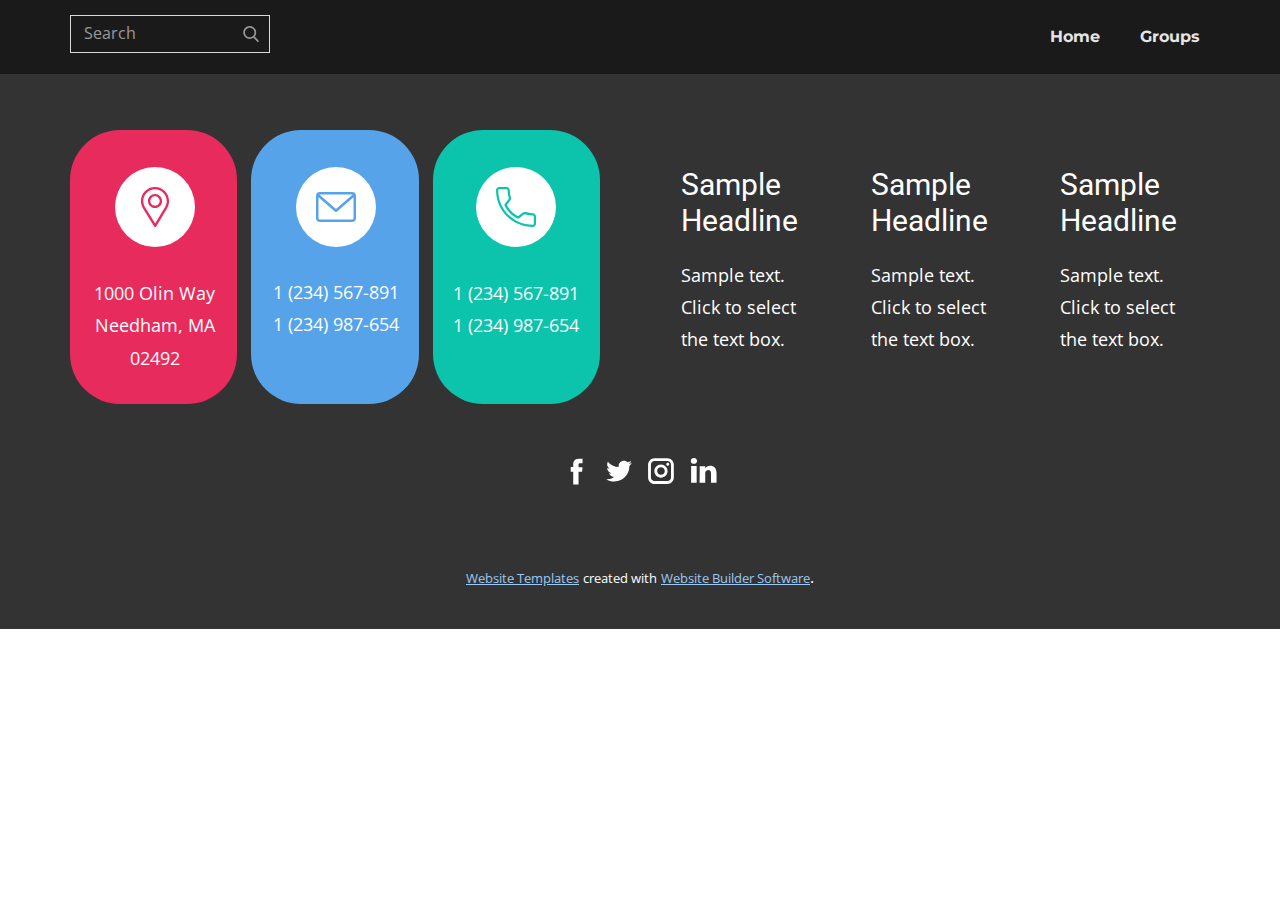
==== About.html @ 39eefe6f "Initialize website." ====
<!DOCTYPE html>
<html style="font-size: 16px;">
  <head>
    <meta name="viewport" content="width=device-width, initial-scale=1.0">
    <meta charset="utf-8">
    <meta name="keywords" content="">
    <meta name="description" content="">
    <meta name="page_type" content="np-template-header-footer-from-plugin">
    <title>About</title>
    <link rel="stylesheet" href="nicepage.css" media="screen">
<link rel="stylesheet" href="About.css" media="screen">
    <script class="u-script" type="text/javascript" src="jquery.js" defer=""></script>
    <script class="u-script" type="text/javascript" src="nicepage.js" defer=""></script>
    <meta name="generator" content="Nicepage 3.16.1, nicepage.com">
    <link id="u-theme-google-font" rel="stylesheet" href="https://fonts.googleapis.com/css?family=Roboto:100,100i,300,300i,400,400i,500,500i,700,700i,900,900i|Open+Sans:300,300i,400,400i,600,600i,700,700i,800,800i">
    <link id="u-page-google-font" rel="stylesheet" href="https://fonts.googleapis.com/css?family=Montserrat:100,100i,200,200i,300,300i,400,400i,500,500i,600,600i,700,700i,800,800i,900,900i">
    
    <script type="application/ld+json">{
		"@context": "http://schema.org",
		"@type": "Organization",
		"name": "Olin Music Site",
		"url": "index.html",
		"sameAs": [
				"https://www.facebook.com/OlinCollege/",
				"https://twitter.com/OlinCollege?ref_src=twsrc%5Egoogle%7Ctwcamp%5Eserp%7Ctwgr%5Eauthor",
				"https://www.instagram.com/olincollege/?hl=en",
				"https://www.linkedin.com/school/olincollege/"
		]
}</script>
    <meta property="og:title" content="About">
    <meta property="og:type" content="website">
    <meta name="theme-color" content="#167fe1">
    <link rel="canonical" href="index.html">
    <meta property="og:url" content="index.html">
    <meta name="twitter:site" content="@">
    <meta name="twitter:card" content="summary_large_image">
    <meta name="twitter:title" content="About">
    <meta name="twitter:description" content="Olin Music Site">
  </head>
  <body class="u-body"><header class="u-align-center-xs u-clearfix u-grey-90 u-header u-sticky u-header" id="sec-246e"><div class="u-clearfix u-sheet u-valign-middle-xs u-sheet-1">
        <form action="#" method="get" class="u-border-1 u-border-grey-15 u-search u-search-right u-search-1">
          <button class="u-search-button" type="submit">
            <span class="u-search-icon u-spacing-10 u-text-grey-40">
              <svg class="u-svg-link" preserveAspectRatio="xMidYMin slice" viewBox="0 0 56.966 56.966" style=""><use xmlns:xlink="http://www.w3.org/1999/xlink" xlink:href="#svg-b04b"></use></svg>
              <svg xmlns="http://www.w3.org/2000/svg" xmlns:xlink="http://www.w3.org/1999/xlink" version="1.1" id="svg-b04b" x="0px" y="0px" viewBox="0 0 56.966 56.966" style="enable-background:new 0 0 56.966 56.966;" xml:space="preserve" class="u-svg-content"><path d="M55.146,51.887L41.588,37.786c3.486-4.144,5.396-9.358,5.396-14.786c0-12.682-10.318-23-23-23s-23,10.318-23,23  s10.318,23,23,23c4.761,0,9.298-1.436,13.177-4.162l13.661,14.208c0.571,0.593,1.339,0.92,2.162,0.92  c0.779,0,1.518-0.297,2.079-0.837C56.255,54.982,56.293,53.08,55.146,51.887z M23.984,6c9.374,0,17,7.626,17,17s-7.626,17-17,17  s-17-7.626-17-17S14.61,6,23.984,6z"></path><g></g><g></g><g></g><g></g><g></g><g></g><g></g><g></g><g></g><g></g><g></g><g></g><g></g><g></g><g></g></svg>
            </span>
          </button>
          <input class="u-search-input" type="search" name="search" value="" placeholder="Search">
        </form>
        <nav class="u-align-left u-menu u-menu-dropdown u-nav-spacing-25 u-offcanvas u-menu-1" data-responsive-from="MD">
          <div class="menu-collapse u-custom-font u-font-montserrat" style="font-size: 1rem; letter-spacing: 0px; font-weight: 700;">
            <a class="u-button-style u-custom-active-border-color u-custom-border u-custom-border-color u-custom-borders u-custom-hover-border-color u-custom-left-right-menu-spacing u-custom-padding-bottom u-custom-text-active-color u-custom-text-color u-custom-text-hover-color u-custom-top-bottom-menu-spacing u-nav-link" href="#" style="font-size: calc(1em + 2px); color: rgb(255, 255, 255) !important; height: 18px;">
              <svg class="u-svg-link" preserveAspectRatio="xMidYMin slice" viewBox="0 0 124 124" style=""><use xmlns:xlink="http://www.w3.org/1999/xlink" xlink:href="#svg-5323"></use></svg>
              <svg class="u-svg-content" viewBox="0 0 124 124" x="0px" y="0px" id="svg-5323" style="enable-background:new 0 0 124 124;"><g><path d="M112,6H12C5.4,6,0,11.4,0,18s5.4,12,12,12h100c6.6,0,12-5.4,12-12S118.6,6,112,6z"></path><path d="M112,50H12C5.4,50,0,55.4,0,62c0,6.6,5.4,12,12,12h100c6.6,0,12-5.4,12-12C124,55.4,118.6,50,112,50z"></path><path d="M112,94H12c-6.6,0-12,5.4-12,12s5.4,12,12,12h100c6.6,0,12-5.4,12-12S118.6,94,112,94z"></path>
</g></svg>
            </a>
          </div>
          <div class="u-custom-menu u-nav-container">
            <ul class="u-custom-font u-font-montserrat u-nav u-spacing-20 u-unstyled u-nav-1"><li class="u-nav-item"><a class="u-border-active-palette-1-base u-border-hover-palette-1-base u-button-style u-nav-link u-text-active-palette-1-light-1 u-text-grey-10 u-text-hover-palette-2-base" href="Home.html" style="padding: 10px;">Home</a>
</li><li class="u-nav-item"><a class="u-border-active-palette-1-base u-border-hover-palette-1-base u-button-style u-nav-link u-text-active-palette-1-light-1 u-text-grey-10 u-text-hover-palette-2-base" href="Groups.html" style="padding: 10px;">Groups</a>
</li></ul>
          </div>
          <div class="u-custom-menu u-nav-container-collapse">
            <div class="u-align-center u-black u-container-style u-inner-container-layout u-opacity u-opacity-95 u-sidenav">
              <div class="u-sidenav-overflow">
                <div class="u-menu-close"></div>
                <ul class="u-align-center u-nav u-popupmenu-items u-unstyled u-nav-2"><li class="u-nav-item"><a class="u-button-style u-nav-link" href="Home.html" style="padding: 10px;">Home</a>
</li><li class="u-nav-item"><a class="u-button-style u-nav-link" href="Groups.html" style="padding: 10px;">Groups</a>
</li></ul>
              </div>
            </div>
            <div class="u-black u-menu-overlay u-opacity u-opacity-70"></div>
          </div>
        </nav>
      </div></header> 
    
    
    <footer class="u-align-center-md u-align-center-sm u-align-center-xs u-clearfix u-footer u-grey-80" id="sec-095c"><div class="u-clearfix u-sheet u-sheet-1">
        <div class="u-clearfix u-gutter-14 u-layout-wrap u-layout-wrap-1">
          <div class="u-gutter-0 u-layout">
            <div class="u-layout-row">
              <div class="u-container-style u-layout-cell u-left-cell u-palette-2-base u-radius-50 u-shape-round u-size-20 u-layout-cell-1">
                <div class="u-container-layout u-container-layout-1"><span class="u-icon u-icon-circle u-spacing-20 u-text-palette-2-base u-white u-icon-1"><svg class="u-svg-link" preserveAspectRatio="xMidYMin slice" viewBox="0 0 512 512" style=""><use xmlns:xlink="http://www.w3.org/1999/xlink" xlink:href="#svg-9534"></use></svg><svg id="svg-9534" x="0px" y="0px" viewBox="0 0 512 512" style="enable-background:new 0 0 512 512;" class="u-svg-content"><g><g><path d="M256,0C156.748,0,76,80.748,76,180c0,33.534,9.289,66.26,26.869,94.652l142.885,230.257    c2.737,4.411,7.559,7.091,12.745,7.091c0.04,0,0.079,0,0.119,0c5.231-0.041,10.063-2.804,12.75-7.292L410.611,272.22    C427.221,244.428,436,212.539,436,180C436,80.748,355.252,0,256,0z M384.866,256.818L258.272,468.186l-129.905-209.34    C113.734,235.214,105.8,207.95,105.8,180c0-82.71,67.49-150.2,150.2-150.2S406.1,97.29,406.1,180    C406.1,207.121,398.689,233.688,384.866,256.818z"></path>
</g>
</g><g><g><path d="M256,90c-49.626,0-90,40.374-90,90c0,49.309,39.717,90,90,90c50.903,0,90-41.233,90-90C346,130.374,305.626,90,256,90z     M256,240.2c-33.257,0-60.2-27.033-60.2-60.2c0-33.084,27.116-60.2,60.2-60.2s60.1,27.116,60.1,60.2    C316.1,212.683,289.784,240.2,256,240.2z"></path>
</g>
</g><g></g><g></g><g></g><g></g><g></g><g></g><g></g><g></g><g></g><g></g><g></g><g></g><g></g><g></g><g></g></svg></span>
                  <p class="u-align-center u-text u-text-1">1000 Olin Way<br>Needham, MA 02492
                  </p>
                </div>
              </div>
              <div class="u-container-style u-layout-cell u-palette-1-light-1 u-radius-50 u-shape-round u-size-20 u-layout-cell-2">
                <div class="u-container-layout u-container-layout-2"><span class="u-icon u-icon-circle u-spacing-20 u-text-palette-1-light-1 u-white u-icon-2"><svg class="u-svg-link" preserveAspectRatio="xMidYMin slice" viewBox="0 0 479.058 479.058" style=""><use xmlns:xlink="http://www.w3.org/1999/xlink" xlink:href="#svg-6af8"></use></svg><svg id="svg-6af8" viewBox="0 0 479.058 479.058" class="u-svg-content"><path d="m434.146 59.882h-389.234c-24.766 0-44.912 20.146-44.912 44.912v269.47c0 24.766 20.146 44.912 44.912 44.912h389.234c24.766 0 44.912-20.146 44.912-44.912v-269.47c0-24.766-20.146-44.912-44.912-44.912zm0 29.941c2.034 0 3.969.422 5.738 1.159l-200.355 173.649-200.356-173.649c1.769-.736 3.704-1.159 5.738-1.159zm0 299.411h-389.234c-8.26 0-14.971-6.71-14.971-14.971v-251.648l199.778 173.141c2.822 2.441 6.316 3.655 9.81 3.655s6.988-1.213 9.81-3.655l199.778-173.141v251.649c-.001 8.26-6.711 14.97-14.971 14.97z"></path></svg></span>
                  <p class="u-align-center u-text u-text-2">1 (234) 567-891 <br>1 (234) 987-654
                  </p>
                </div>
              </div>
              <div class="u-container-style u-layout-cell u-palette-4-base u-radius-50 u-right-cell u-shape-round u-size-20 u-layout-cell-3">
                <div class="u-container-layout u-container-layout-3"><span class="u-icon u-icon-circle u-spacing-20 u-text-palette-4-base u-white u-icon-3"><svg class="u-svg-link" preserveAspectRatio="xMidYMin slice" viewBox="0 0 384 384" style=""><use xmlns:xlink="http://www.w3.org/1999/xlink" xlink:href="#svg-04b2"></use></svg><svg id="svg-04b2" x="0px" y="0px" viewBox="0 0 384 384" style="enable-background:new 0 0 384 384;" class="u-svg-content"><g><g><path d="M353.188,252.052c-23.51,0-46.594-3.677-68.469-10.906c-10.906-3.719-23.323-0.833-30.438,6.417l-43.177,32.594    c-50.073-26.729-80.917-57.563-107.281-107.26l31.635-42.052c8.219-8.208,11.167-20.198,7.635-31.448    c-7.26-21.99-10.948-45.063-10.948-68.583C132.146,13.823,118.323,0,101.333,0H30.812C13.823,0,0,13.823,0,30.812    C0,225.563,158.438,384,353.188,384c16.99,0,30.813-13.823,30.813-30.813v-70.323C384,265.875,370.177,252.052,353.188,252.052z     M362.667,353.188c0,5.229-4.25,9.479-9.479,9.479c-182.99,0-331.854-148.865-331.854-331.854c0-5.229,4.25-9.479,9.479-9.479    h70.521c5.229,0,9.479,4.25,9.479,9.479c0,25.802,4.052,51.125,11.979,75.115c1.104,3.542,0.208,7.208-3.375,10.938L82.75,165.427    c-2.458,3.26-2.844,7.625-1,11.26c29.927,58.823,66.292,95.188,125.531,125.542c3.604,1.885,8.021,1.49,11.292-0.979    l49.677-37.635c2.51-2.51,6.271-3.406,9.667-2.25c24.156,7.979,49.479,12.021,75.271,12.021c5.229,0,9.479,4.25,9.479,9.479    V353.188z"></path>
</g>
</g><g></g><g></g><g></g><g></g><g></g><g></g><g></g><g></g><g></g><g></g><g></g><g></g><g></g><g></g><g></g></svg></span>
                  <p class="u-align-center u-text u-text-3">1 (234) 567-891 <br>1 (234) 987-654
                  </p>
                </div>
              </div>
            </div>
          </div>
        </div>
        <div class="u-clearfix u-gutter-10 u-layout-wrap u-layout-wrap-2">
          <div class="u-gutter-0 u-layout">
            <div class="u-layout-row">
              <div class="u-align-left u-container-style u-layout-cell u-size-20 u-layout-cell-4">
                <div class="u-container-layout u-valign-middle u-container-layout-4">
                  <h3 class="u-align-center-sm u-align-center-xs u-text u-text-4">Sample Headline</h3>
                  <p class="u-text u-text-5">Sample text. Click to select the text box.&nbsp;</p>
                </div>
              </div>
              <div class="u-align-left u-container-style u-layout-cell u-size-20 u-layout-cell-5">
                <div class="u-container-layout u-valign-middle u-container-layout-5">
                  <h3 class="u-align-center-sm u-align-center-xs u-text u-text-6">Sample Headline</h3>
                  <p class="u-text u-text-7">Sample text. Click to select the text box.</p>
                </div>
              </div>
              <div class="u-align-left u-container-style u-layout-cell u-right-cell u-size-20 u-layout-cell-6">
                <div class="u-container-layout u-valign-middle u-container-layout-6">
                  <h3 class="u-align-center-sm u-align-center-xs u-text u-text-8">Sample Headline</h3>
                  <p class="u-text u-text-9">Sample text. Click to select the text box.&nbsp;</p>
                </div>
              </div>
            </div>
          </div>
        </div>
        <div class="u-align-center-md u-align-center-sm u-align-center-xs u-align-left-lg u-align-left-xl u-social-icons u-spacing-10 u-social-icons-1">
          <a class="u-social-url" target="_blank" href="https://www.facebook.com/OlinCollege/" title="Facebook"><span class="u-icon u-icon-circle u-social-facebook u-social-icon u-icon-4"><svg class="u-svg-link" preserveAspectRatio="xMidYMin slice" viewBox="0 0 112 112" style=""><use xmlns:xlink="http://www.w3.org/1999/xlink" xlink:href="#svg-808f"></use></svg><svg xmlns="http://www.w3.org/2000/svg" xmlns:xlink="http://www.w3.org/1999/xlink" version="1.1" xml:space="preserve" class="u-svg-content" viewBox="0 0 112 112" x="0px" y="0px" id="svg-808f"><path d="M75.5,28.8H65.4c-1.5,0-4,0.9-4,4.3v9.4h13.9l-1.5,15.8H61.4v45.1H42.8V58.3h-8.8V42.4h8.8V32.2 c0-7.4,3.4-18.8,18.8-18.8h13.8v15.4H75.5z"></path></svg></span>
          </a>
          <a class="u-social-url" target="_blank" href="https://twitter.com/OlinCollege?ref_src=twsrc%5Egoogle%7Ctwcamp%5Eserp%7Ctwgr%5Eauthor" title="Twitter"><span class="u-icon u-icon-circle u-social-icon u-social-twitter u-icon-5"><svg class="u-svg-link" preserveAspectRatio="xMidYMin slice" viewBox="0 0 112 112" style=""><use xmlns:xlink="http://www.w3.org/1999/xlink" xlink:href="#svg-1c5a"></use></svg><svg xmlns="http://www.w3.org/2000/svg" xmlns:xlink="http://www.w3.org/1999/xlink" version="1.1" xml:space="preserve" class="u-svg-content" viewBox="0 0 112 112" x="0px" y="0px" id="svg-1c5a"><path d="M92.2,38.2c0,0.8,0,1.6,0,2.3c0,24.3-18.6,52.4-52.6,52.4c-10.6,0.1-20.2-2.9-28.5-8.2 c1.4,0.2,2.9,0.2,4.4,0.2c8.7,0,16.7-2.9,23-7.9c-8.1-0.2-14.9-5.5-17.3-12.8c1.1,0.2,2.4,0.2,3.4,0.2c1.6,0,3.3-0.2,4.8-0.7 c-8.4-1.6-14.9-9.2-14.9-18c0-0.2,0-0.2,0-0.2c2.5,1.4,5.4,2.2,8.4,2.3c-5-3.3-8.3-8.9-8.3-15.4c0-3.4,1-6.5,2.5-9.2 c9.1,11.1,22.7,18.5,38,19.2c-0.2-1.4-0.4-2.8-0.4-4.3c0.1-10,8.3-18.2,18.5-18.2c5.4,0,10.1,2.2,13.5,5.7c4.3-0.8,8.1-2.3,11.7-4.5 c-1.4,4.3-4.3,7.9-8.1,10.1c3.7-0.4,7.3-1.4,10.6-2.9C98.9,32.3,95.7,35.5,92.2,38.2z"></path></svg></span>
          </a>
          <a class="u-social-url" target="_blank" href="https://www.instagram.com/olincollege/?hl=en" title="instagram"><span class="u-icon u-icon-circle u-social-icon u-social-instagram u-icon-6"><svg class="u-svg-link" preserveAspectRatio="xMidYMin slice" viewBox="0 0 112 112" style=""><use xmlns:xlink="http://www.w3.org/1999/xlink" xlink:href="#svg-cd3f"></use></svg><svg xmlns="http://www.w3.org/2000/svg" xmlns:xlink="http://www.w3.org/1999/xlink" version="1.1" xml:space="preserve" class="u-svg-content" viewBox="0 0 112 112" x="0px" y="0px" id="svg-cd3f"><path d="M55.9,32.9c-12.8,0-23.2,10.4-23.2,23.2s10.4,23.2,23.2,23.2s23.2-10.4,23.2-23.2S68.7,32.9,55.9,32.9z M55.9,69.4c-7.4,0-13.3-6-13.3-13.3c-0.1-7.4,6-13.3,13.3-13.3s13.3,6,13.3,13.3C69.3,63.5,63.3,69.4,55.9,69.4z"></path><path d="M79.7,26.8c-3,0-5.4,2.5-5.4,5.4s2.5,5.4,5.4,5.4c3,0,5.4-2.5,5.4-5.4S82.7,26.8,79.7,26.8z"></path><path d="M78.2,11H33.5C21,11,10.8,21.3,10.8,33.7v44.7c0,12.6,10.2,22.8,22.7,22.8h44.7c12.6,0,22.7-10.2,22.7-22.7 V33.7C100.8,21.1,90.6,11,78.2,11z M91,78.4c0,7.1-5.8,12.8-12.8,12.8H33.5c-7.1,0-12.8-5.8-12.8-12.8V33.7 c0-7.1,5.8-12.8,12.8-12.8h44.7c7.1,0,12.8,5.8,12.8,12.8V78.4z"></path></svg></span>
          </a>
          <a class="u-social-url" target="_blank" href="https://www.linkedin.com/school/olincollege/" title="linkedin"><span class="u-icon u-icon-circle u-social-icon u-social-linkedin u-icon-7"><svg class="u-svg-link" preserveAspectRatio="xMidYMin slice" viewBox="0 0 112 112" style=""><use xmlns:xlink="http://www.w3.org/1999/xlink" xlink:href="#svg-3be1"></use></svg><svg xmlns="http://www.w3.org/2000/svg" xmlns:xlink="http://www.w3.org/1999/xlink" version="1.1" xml:space="preserve" class="u-svg-content" viewBox="0 0 112 112" x="0px" y="0px" id="svg-3be1"><path d="M33.8,96.8H14.5v-58h19.3V96.8z M24.1,30.9L24.1,30.9c-6.6,0-10.8-4.5-10.8-10.1c0-5.8,4.3-10.1,10.9-10.1 S34.9,15,35.1,20.8C35.1,26.4,30.8,30.9,24.1,30.9z M103.3,96.8H84.1v-31c0-7.8-2.7-13.1-9.8-13.1c-5.3,0-8.5,3.6-9.9,7.1 c-0.6,1.3-0.6,3-0.6,4.8V97H44.5c0,0,0.3-52.6,0-58h19.3v8.2c2.6-3.9,7.2-9.6,17.4-9.6c12.7,0,22.2,8.4,22.2,26.1V96.8z"></path></svg></span>
          </a>
        </div>
      </div></footer>
    <section class="u-backlink u-clearfix u-grey-80">
      <a class="u-link" href="https://nicepage.com/website-templates" target="_blank">
        <span>Website Templates</span>
      </a>
      <p class="u-text">
        <span>created with</span>
      </p>
      <a class="u-link" href="https://nicepage.com/" target="_blank">
        <span>Website Builder Software</span>
      </a>. 
    </section>
  </body>
</html>
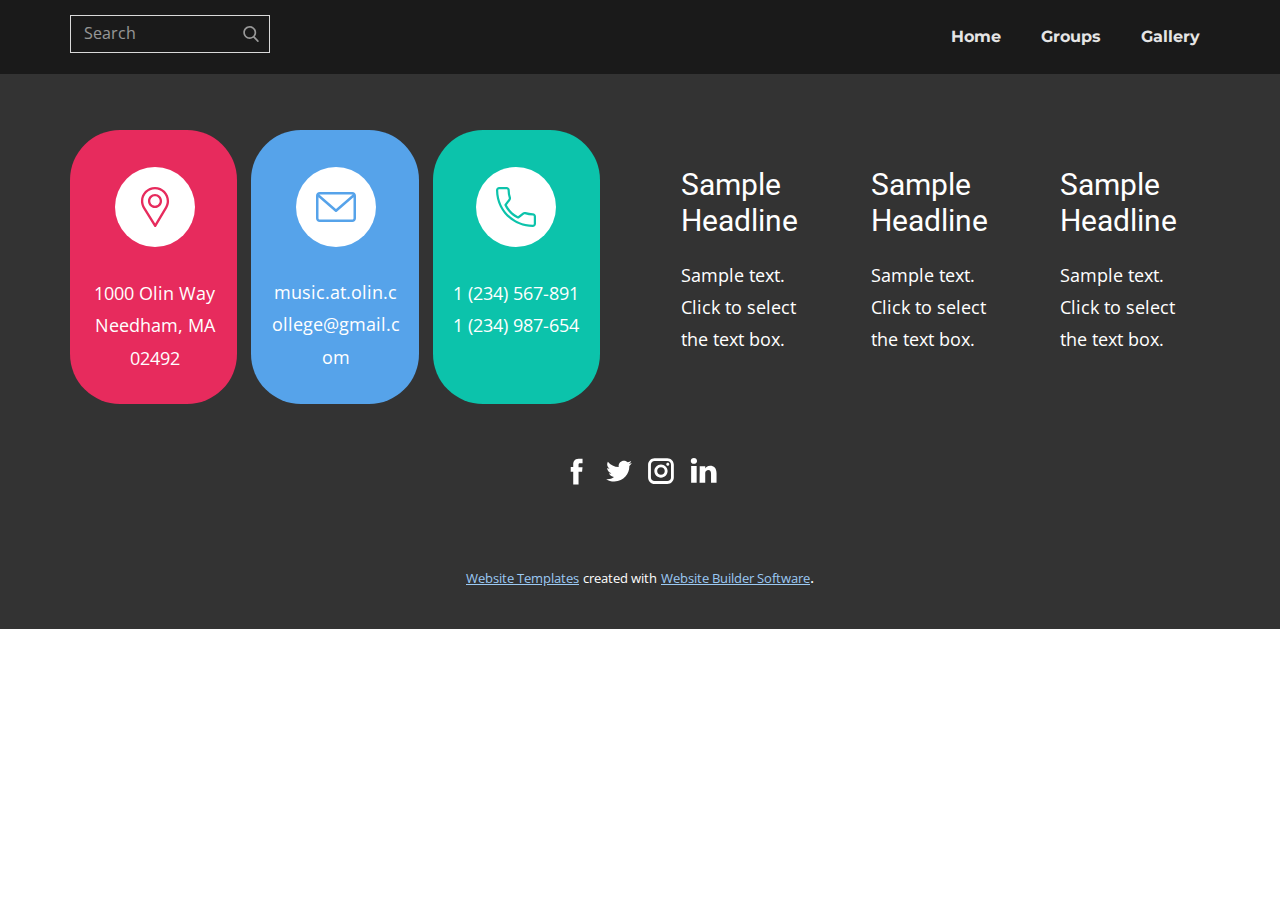
==== commit b2d141f5: "Revision of Website v 2" ====
--- a/About.html
+++ b/About.html
@@ -58,6 +58,7 @@
           <div class="u-custom-menu u-nav-container">
             <ul class="u-custom-font u-font-montserrat u-nav u-spacing-20 u-unstyled u-nav-1"><li class="u-nav-item"><a class="u-border-active-palette-1-base u-border-hover-palette-1-base u-button-style u-nav-link u-text-active-palette-1-light-1 u-text-grey-10 u-text-hover-palette-2-base" href="Home.html" style="padding: 10px;">Home</a>
 </li><li class="u-nav-item"><a class="u-border-active-palette-1-base u-border-hover-palette-1-base u-button-style u-nav-link u-text-active-palette-1-light-1 u-text-grey-10 u-text-hover-palette-2-base" href="Groups.html" style="padding: 10px;">Groups</a>
+</li><li class="u-nav-item"><a class="u-border-active-palette-1-base u-border-hover-palette-1-base u-button-style u-nav-link u-text-active-palette-1-light-1 u-text-grey-10 u-text-hover-palette-2-base" href="Gallery.html" style="padding: 10px;">Gallery</a>
 </li></ul>
           </div>
           <div class="u-custom-menu u-nav-container-collapse">
@@ -66,6 +67,7 @@
                 <div class="u-menu-close"></div>
                 <ul class="u-align-center u-nav u-popupmenu-items u-unstyled u-nav-2"><li class="u-nav-item"><a class="u-button-style u-nav-link" href="Home.html" style="padding: 10px;">Home</a>
 </li><li class="u-nav-item"><a class="u-button-style u-nav-link" href="Groups.html" style="padding: 10px;">Groups</a>
+</li><li class="u-nav-item"><a class="u-button-style u-nav-link" href="Gallery.html" style="padding: 10px;">Gallery</a>
 </li></ul>
               </div>
             </div>
@@ -91,8 +93,7 @@
               </div>
               <div class="u-container-style u-layout-cell u-palette-1-light-1 u-radius-50 u-shape-round u-size-20 u-layout-cell-2">
                 <div class="u-container-layout u-container-layout-2"><span class="u-icon u-icon-circle u-spacing-20 u-text-palette-1-light-1 u-white u-icon-2"><svg class="u-svg-link" preserveAspectRatio="xMidYMin slice" viewBox="0 0 479.058 479.058" style=""><use xmlns:xlink="http://www.w3.org/1999/xlink" xlink:href="#svg-6af8"></use></svg><svg id="svg-6af8" viewBox="0 0 479.058 479.058" class="u-svg-content"><path d="m434.146 59.882h-389.234c-24.766 0-44.912 20.146-44.912 44.912v269.47c0 24.766 20.146 44.912 44.912 44.912h389.234c24.766 0 44.912-20.146 44.912-44.912v-269.47c0-24.766-20.146-44.912-44.912-44.912zm0 29.941c2.034 0 3.969.422 5.738 1.159l-200.355 173.649-200.356-173.649c1.769-.736 3.704-1.159 5.738-1.159zm0 299.411h-389.234c-8.26 0-14.971-6.71-14.971-14.971v-251.648l199.778 173.141c2.822 2.441 6.316 3.655 9.81 3.655s6.988-1.213 9.81-3.655l199.778-173.141v251.649c-.001 8.26-6.711 14.97-14.971 14.97z"></path></svg></span>
-                  <p class="u-align-center u-text u-text-2">1 (234) 567-891 <br>1 (234) 987-654
-                  </p>
+                  <p class="u-align-center u-text u-text-2">music.at.olin.college@gmail.com</p>
                 </div>
               </div>
               <div class="u-container-style u-layout-cell u-palette-4-base u-radius-50 u-right-cell u-shape-round u-size-20 u-layout-cell-3">
--- a/nicepage.css
+++ b/nicepage.css
@@ -33454,6 +33454,68 @@
         }
 
         
+        
+        .u-custom-color-2,
+        .u-body.u-custom-color-2,
+        .u-container-style.u-custom-color-2:before,
+        .u-table-alt-custom-color-2 tr:nth-child(even)
+        {
+            color: #ffffff;
+            background-color: #169cff;
+        }
+
+        .u-button-style.u-custom-color-2,
+        .u-button-style.u-custom-color-2[class*="u-border-"]
+        {
+            color: #ffffff !important;
+            background-color: #169cff !important;
+        }
+
+        .u-button-style.u-custom-color-2:hover,
+        .u-button-style.u-custom-color-2[class*="u-border-"]:hover,
+        .u-button-style.u-custom-color-2:focus,
+        .u-button-style.u-custom-color-2[class*="u-border-"]:focus,
+        .u-button-style.u-button-style.u-custom-color-2:active,
+        .u-button-style.u-button-style.u-custom-color-2[class*="u-border-"]:active,
+        .u-button-style.u-button-style.u-custom-color-2.active,
+        .u-button-style.u-button-style.u-custom-color-2[class*="u-border-"].active,
+        li.active > .u-button-style.u-button-style.u-custom-color-2,
+        li.active > .u-button-style.u-button-style.u-custom-color-2[class*="u-border-"]
+        {
+            color: #ffffff !important;
+            background-color: #008ff9 !important;
+        }
+
+        .u-hover-custom-color-2:hover,
+        .u-hover-custom-color-2[class*="u-border-"]:hover,
+        .u-hover-custom-color-2:focus,
+        .u-hover-custom-color-2[class*="u-border-"]:focus,
+        .u-active-custom-color-2.u-active.u-active,
+        .u-active-custom-color-2[class*="u-border-"].u-active.u-active,
+        a.u-button-style.u-hover-custom-color-2:hover,
+        a.u-button-style.u-hover-custom-color-2[class*="u-border-"]:hover,
+        a.u-button-style:hover > .u-hover-custom-color-2,
+        a.u-button-style:hover > .u-hover-custom-color-2[class*="u-border-"],
+        a.u-button-style.u-hover-custom-color-2:focus,
+        a.u-button-style.u-hover-custom-color-2[class*="u-border-"]:focus,
+        a.u-button-style.u-button-style.u-active-custom-color-2:active,
+        a.u-button-style.u-button-style.u-active-custom-color-2[class*="u-border-"]:active,
+        a.u-button-style.u-button-style.u-active-custom-color-2.active,
+        a.u-button-style.u-button-style.u-active-custom-color-2[class*="u-border-"].active,
+        a.u-button-style.u-button-style.active > .u-active-custom-color-2,
+        a.u-button-style.u-button-style.active > .u-active-custom-color-2[class*="u-border-"],
+        li.active > a.u-button-style.u-button-style.u-active-custom-color-2,
+        li.active > a.u-button-style.u-button-style.u-active-custom-color-2[class*="u-border-"]
+        {
+            color: #ffffff !important;
+            background-color: #169cff !important;
+        }
+
+        a.u-link.u-hover-custom-color-2:hover {
+            color: #169cff !important;
+        }
+
+        
 
         
         .u-border-custom-color-1,
@@ -33501,6 +33563,54 @@
         .u-link.u-border-custom-color-1[class*="u-border-"]:hover
         {
             border-color: #f9ab00 !important;
+        }
+        
+        
+        .u-border-custom-color-2,
+        .u-separator-custom-color-2:after
+        {
+            border-color: #169cff;
+            stroke: #169cff;
+        }
+
+        .u-button-style.u-border-custom-color-2
+        {
+            border-color: #169cff !important;
+            color: #169cff !important;
+            background-color: transparent !important;
+        }
+
+        .u-button-style.u-border-custom-color-2:hover,
+        .u-button-style.u-border-custom-color-2:focus
+        {
+            border-color: #008ff9 !important;
+            color: #008ff9 !important;
+            background-color: transparent !important;
+        }
+
+        .u-border-hover-custom-color-2:hover,
+        .u-border-hover-custom-color-2:focus,
+        .u-border-active-custom-color-2.u-active.u-active,
+        a.u-button-style.u-border-hover-custom-color-2:hover,
+        a.u-button-style:hover > .u-border-hover-custom-color-2,
+        a.u-button-style.u-border-hover-custom-color-2:focus,
+        a.u-button-style.u-button-style.u-border-active-custom-color-2:active,
+        a.u-button-style.u-button-style.u-border-active-custom-color-2.active,
+        a.u-button-style.u-button-style.active > .u-border-active-custom-color-2,
+        li.active > a.u-button-style.u-button-style.u-border-active-custom-color-2
+        {
+            color: #169cff !important;
+            border-color: #169cff !important;
+        }
+
+        .u-link.u-border-custom-color-2[class*="u-border-"]
+        {
+            border-color: #169cff !important;
+        }
+
+        .u-link.u-border-custom-color-2[class*="u-border-"]:hover
+        {
+            border-color: #008ff9 !important;
         }
         
 
@@ -33561,6 +33671,65 @@
         a.u-link.u-text-hover-custom-color-1:hover
         {
             color: #ffb616 !important;
+        }
+        
+        
+        .u-text-custom-color-2,
+        a.u-button-style.u-text-custom-color-2,
+        a.u-button-style.u-text-custom-color-2[class*="u-border-"]
+        {
+            color: #169cff !important;
+        }
+
+        a.u-button-style.u-text-custom-color-2:hover,
+        a.u-button-style.u-text-custom-color-2[class*="u-border-"]:hover,
+        a.u-button-style.u-text-custom-color-2:focus,
+        a.u-button-style.u-text-custom-color-2[class*="u-border-"]:focus,
+        a.u-button-style.u-button-style.u-text-custom-color-2:active,
+        a.u-button-style.u-button-style.u-text-custom-color-2[class*="u-border-"]:active,
+        a.u-button-style.u-button-style.u-text-custom-color-2.active,
+        a.u-button-style.u-button-style.u-text-custom-color-2[class*="u-border-"].active
+        {
+            color: #008ff9 !important;
+        }
+
+        a.u-button-style:hover > .u-text-hover-custom-color-2,
+        a.u-button-style:hover > .u-text-hover-custom-color-2[class*="u-border-"],
+        a.u-button-style.u-button-style.u-text-hover-custom-color-2:hover,
+        a.u-button-style.u-button-style.u-text-hover-custom-color-2[class*="u-border-"]:hover,
+        a.u-button-style.u-button-style.u-text-hover-custom-color-2:focus,
+        a.u-button-style.u-button-style.u-text-hover-custom-color-2[class*="u-border-"]:focus,
+        a.u-button-style.u-button-style.u-button-style.u-text-active-custom-color-2:active,
+        a.u-button-style.u-button-style.u-button-style.u-text-active-custom-color-2[class*="u-border-"]:active,
+        a.u-button-style.u-button-style.u-button-style.u-text-active-custom-color-2.active,
+        a.u-button-style.u-button-style.u-button-style.u-text-active-custom-color-2[class*="u-border-"].active,
+        a.u-button-style.u-button-style.active > .u-text-active-custom-color-2,
+        a.u-button-style.u-button-style.active > .u-text-active-custom-color-2[class*="u-border-"],
+        :not(.level-2) > .u-nav > .u-nav-item > a.u-nav-link.u-text-hover-custom-color-2:hover,
+        :not(.level-2) > .u-nav > .u-nav-item > a.u-nav-link.u-nav-link.u-text-active-custom-color-2.active,
+        .u-popupmenu-items.u-text-hover-custom-color-2 .u-nav-link:hover,
+        .u-popupmenu-items.u-popupmenu-items.u-text-active-custom-color-2 .u-nav-link.active
+        {
+            color: #169cff !important;
+        }
+
+        .u-text-custom-color-2 svg,
+        .u-text-hover-custom-color-2:hover svg,
+        .u-button-style:hover > .u-text-hover-custom-color-2 svg,
+        .u-button-style.u-button-style.active > .u-text-active-custom-color-2 svg,
+        .u-text-hover-custom-color-2:focus svg
+        {
+            fill: #169cff;
+        }
+
+        .u-link.u-text-custom-color-2:hover
+        {
+            color: #008ff9 !important;
+        }
+
+        a.u-link.u-text-hover-custom-color-2:hover
+        {
+            color: #169cff !important;
         }
 
         
@@ -33818,25 +33987,25 @@
         /** color-rules **/
 
         /** alt-color-rules **/
-        .u-body-color a,.u-palette-1-base a,.u-palette-1-dark-3 a,.u-palette-1-dark-2 a,.u-palette-1-dark-1 a,.u-palette-1 a,.u-palette-1-light-1 a,.u-palette-2-base a,.u-palette-2-dark-3 a,.u-palette-2-dark-2 a,.u-palette-2-dark-1 a,.u-palette-2 a,.u-palette-2-light-1 a,.u-palette-3-dark-3 a,.u-palette-3-dark-2 a,.u-palette-3-dark-1 a,.u-palette-4-base a,.u-palette-4-dark-3 a,.u-palette-4-dark-2 a,.u-palette-4-dark-1 a,.u-palette-5-dark-3 a,.u-palette-5-dark-2 a,.u-palette-5-dark-1 a,.u-grey-40 a,.u-grey-30 a,.u-grey-90 a,.u-grey-80 a,.u-grey-75 a,.u-black a,.u-grey-70 a,.u-grey-60 a,.u-grey-50 a,.u-grey-dark-3 a,.u-grey-dark-2 a,.u-grey-dark-1 a,.u-grey a,.u-shading a,.u-overlap-contrast .u-header a:not(.u-nav-link):not(.u-btn)
+        .u-custom-color-2 a,.u-body-color a,.u-palette-1-base a,.u-palette-1-dark-3 a,.u-palette-1-dark-2 a,.u-palette-1-dark-1 a,.u-palette-1 a,.u-palette-1-light-1 a,.u-palette-2-base a,.u-palette-2-dark-3 a,.u-palette-2-dark-2 a,.u-palette-2-dark-1 a,.u-palette-2 a,.u-palette-2-light-1 a,.u-palette-3-dark-3 a,.u-palette-3-dark-2 a,.u-palette-3-dark-1 a,.u-palette-4-base a,.u-palette-4-dark-3 a,.u-palette-4-dark-2 a,.u-palette-4-dark-1 a,.u-palette-5-dark-3 a,.u-palette-5-dark-2 a,.u-palette-5-dark-1 a,.u-grey-40 a,.u-grey-30 a,.u-grey-90 a,.u-grey-80 a,.u-grey-75 a,.u-black a,.u-grey-70 a,.u-grey-60 a,.u-grey-50 a,.u-grey-dark-3 a,.u-grey-dark-2 a,.u-grey-dark-1 a,.u-grey a,.u-shading a,.u-overlap-contrast .u-header a:not(.u-nav-link):not(.u-btn)
         {
         color: #9bc9f3;
         }
-        .u-body-color a:hover,.u-palette-1-base a:hover,.u-palette-1-dark-3 a:hover,.u-palette-1-dark-2 a:hover,.u-palette-1-dark-1 a:hover,.u-palette-1 a:hover,.u-palette-1-light-1 a:hover,.u-palette-2-base a:hover,.u-palette-2-dark-3 a:hover,.u-palette-2-dark-2 a:hover,.u-palette-2-dark-1 a:hover,.u-palette-2 a:hover,.u-palette-2-light-1 a:hover,.u-palette-3-dark-3 a:hover,.u-palette-3-dark-2 a:hover,.u-palette-3-dark-1 a:hover,.u-palette-4-base a:hover,.u-palette-4-dark-3 a:hover,.u-palette-4-dark-2 a:hover,.u-palette-4-dark-1 a:hover,.u-palette-5-dark-3 a:hover,.u-palette-5-dark-2 a:hover,.u-palette-5-dark-1 a:hover,.u-grey-40 a:hover,.u-grey-30 a:hover,.u-grey-90 a:hover,.u-grey-80 a:hover,.u-grey-75 a:hover,.u-black a:hover,.u-grey-70 a:hover,.u-grey-60 a:hover,.u-grey-50 a:hover,.u-grey-dark-3 a:hover,.u-grey-dark-2 a:hover,.u-grey-dark-1 a:hover,.u-grey a:hover
+        .u-custom-color-2 a:hover,.u-body-color a:hover,.u-palette-1-base a:hover,.u-palette-1-dark-3 a:hover,.u-palette-1-dark-2 a:hover,.u-palette-1-dark-1 a:hover,.u-palette-1 a:hover,.u-palette-1-light-1 a:hover,.u-palette-2-base a:hover,.u-palette-2-dark-3 a:hover,.u-palette-2-dark-2 a:hover,.u-palette-2-dark-1 a:hover,.u-palette-2 a:hover,.u-palette-2-light-1 a:hover,.u-palette-3-dark-3 a:hover,.u-palette-3-dark-2 a:hover,.u-palette-3-dark-1 a:hover,.u-palette-4-base a:hover,.u-palette-4-dark-3 a:hover,.u-palette-4-dark-2 a:hover,.u-palette-4-dark-1 a:hover,.u-palette-5-dark-3 a:hover,.u-palette-5-dark-2 a:hover,.u-palette-5-dark-1 a:hover,.u-grey-40 a:hover,.u-grey-30 a:hover,.u-grey-90 a:hover,.u-grey-80 a:hover,.u-grey-75 a:hover,.u-black a:hover,.u-grey-70 a:hover,.u-grey-60 a:hover,.u-grey-50 a:hover,.u-grey-dark-3 a:hover,.u-grey-dark-2 a:hover,.u-grey-dark-1 a:hover,.u-grey a:hover
         {
         color: #a1a1a1;
         }
-        .u-body-color .u-btn,.u-palette-1-base .u-btn,.u-palette-1-dark-3 .u-btn,.u-palette-1-dark-2 .u-btn,.u-palette-1-dark-1 .u-btn,.u-palette-1 .u-btn,.u-palette-1-light-1 .u-btn,.u-palette-2-base .u-btn,.u-palette-2-dark-3 .u-btn,.u-palette-2-dark-2 .u-btn,.u-palette-2-dark-1 .u-btn,.u-palette-2 .u-btn,.u-palette-2-light-1 .u-btn,.u-palette-3-dark-3 .u-btn,.u-palette-3-dark-2 .u-btn,.u-palette-3-dark-1 .u-btn,.u-palette-4-base .u-btn,.u-palette-4-dark-3 .u-btn,.u-palette-4-dark-2 .u-btn,.u-palette-4-dark-1 .u-btn,.u-palette-5-dark-3 .u-btn,.u-palette-5-dark-2 .u-btn,.u-palette-5-dark-1 .u-btn,.u-grey-40 .u-btn,.u-grey-30 .u-btn,.u-grey-90 .u-btn,.u-grey-80 .u-btn,.u-grey-75 .u-btn,.u-black .u-btn,.u-grey-70 .u-btn,.u-grey-60 .u-btn,.u-grey-50 .u-btn,.u-grey-dark-3 .u-btn,.u-grey-dark-2 .u-btn,.u-grey-dark-1 .u-btn,.u-grey .u-btn,.u-shading .u-btn,.u-overlap-contrast .u-header .u-btn
+        .u-custom-color-2 .u-btn,.u-body-color .u-btn,.u-palette-1-base .u-btn,.u-palette-1-dark-3 .u-btn,.u-palette-1-dark-2 .u-btn,.u-palette-1-dark-1 .u-btn,.u-palette-1 .u-btn,.u-palette-1-light-1 .u-btn,.u-palette-2-base .u-btn,.u-palette-2-dark-3 .u-btn,.u-palette-2-dark-2 .u-btn,.u-palette-2-dark-1 .u-btn,.u-palette-2 .u-btn,.u-palette-2-light-1 .u-btn,.u-palette-3-dark-3 .u-btn,.u-palette-3-dark-2 .u-btn,.u-palette-3-dark-1 .u-btn,.u-palette-4-base .u-btn,.u-palette-4-dark-3 .u-btn,.u-palette-4-dark-2 .u-btn,.u-palette-4-dark-1 .u-btn,.u-palette-5-dark-3 .u-btn,.u-palette-5-dark-2 .u-btn,.u-palette-5-dark-1 .u-btn,.u-grey-40 .u-btn,.u-grey-30 .u-btn,.u-grey-90 .u-btn,.u-grey-80 .u-btn,.u-grey-75 .u-btn,.u-black .u-btn,.u-grey-70 .u-btn,.u-grey-60 .u-btn,.u-grey-50 .u-btn,.u-grey-dark-3 .u-btn,.u-grey-dark-2 .u-btn,.u-grey-dark-1 .u-btn,.u-grey .u-btn,.u-shading .u-btn,.u-overlap-contrast .u-header .u-btn
         {
         background-color: #9bc9f3;
         color: #000000;
         }
-        .u-body-color .u-btn:hover,.u-palette-1-base .u-btn:hover,.u-palette-1-dark-3 .u-btn:hover,.u-palette-1-dark-2 .u-btn:hover,.u-palette-1-dark-1 .u-btn:hover,.u-palette-1 .u-btn:hover,.u-palette-1-light-1 .u-btn:hover,.u-palette-2-base .u-btn:hover,.u-palette-2-dark-3 .u-btn:hover,.u-palette-2-dark-2 .u-btn:hover,.u-palette-2-dark-1 .u-btn:hover,.u-palette-2 .u-btn:hover,.u-palette-2-light-1 .u-btn:hover,.u-palette-3-dark-3 .u-btn:hover,.u-palette-3-dark-2 .u-btn:hover,.u-palette-3-dark-1 .u-btn:hover,.u-palette-4-base .u-btn:hover,.u-palette-4-dark-3 .u-btn:hover,.u-palette-4-dark-2 .u-btn:hover,.u-palette-4-dark-1 .u-btn:hover,.u-palette-5-dark-3 .u-btn:hover,.u-palette-5-dark-2 .u-btn:hover,.u-palette-5-dark-1 .u-btn:hover,.u-grey-40 .u-btn:hover,.u-grey-30 .u-btn:hover,.u-grey-90 .u-btn:hover,.u-grey-80 .u-btn:hover,.u-grey-75 .u-btn:hover,.u-black .u-btn:hover,.u-grey-70 .u-btn:hover,.u-grey-60 .u-btn:hover,.u-grey-50 .u-btn:hover,.u-grey-dark-3 .u-btn:hover,.u-grey-dark-2 .u-btn:hover,.u-grey-dark-1 .u-btn:hover,.u-grey .u-btn:hover,.u-shading .u-btn:hover,.u-overlap-contrast .u-header .u-btn:hover
+        .u-custom-color-2 .u-btn:hover,.u-body-color .u-btn:hover,.u-palette-1-base .u-btn:hover,.u-palette-1-dark-3 .u-btn:hover,.u-palette-1-dark-2 .u-btn:hover,.u-palette-1-dark-1 .u-btn:hover,.u-palette-1 .u-btn:hover,.u-palette-1-light-1 .u-btn:hover,.u-palette-2-base .u-btn:hover,.u-palette-2-dark-3 .u-btn:hover,.u-palette-2-dark-2 .u-btn:hover,.u-palette-2-dark-1 .u-btn:hover,.u-palette-2 .u-btn:hover,.u-palette-2-light-1 .u-btn:hover,.u-palette-3-dark-3 .u-btn:hover,.u-palette-3-dark-2 .u-btn:hover,.u-palette-3-dark-1 .u-btn:hover,.u-palette-4-base .u-btn:hover,.u-palette-4-dark-3 .u-btn:hover,.u-palette-4-dark-2 .u-btn:hover,.u-palette-4-dark-1 .u-btn:hover,.u-palette-5-dark-3 .u-btn:hover,.u-palette-5-dark-2 .u-btn:hover,.u-palette-5-dark-1 .u-btn:hover,.u-grey-40 .u-btn:hover,.u-grey-30 .u-btn:hover,.u-grey-90 .u-btn:hover,.u-grey-80 .u-btn:hover,.u-grey-75 .u-btn:hover,.u-black .u-btn:hover,.u-grey-70 .u-btn:hover,.u-grey-60 .u-btn:hover,.u-grey-50 .u-btn:hover,.u-grey-dark-3 .u-btn:hover,.u-grey-dark-2 .u-btn:hover,.u-grey-dark-1 .u-btn:hover,.u-grey .u-btn:hover,.u-shading .u-btn:hover,.u-overlap-contrast .u-header .u-btn:hover
         {
         background-color: #77b6ef;
         color: #ffffff;
         }
-        .u-body-color .u-btn:active,.u-palette-1-base .u-btn:active,.u-palette-1-dark-3 .u-btn:active,.u-palette-1-dark-2 .u-btn:active,.u-palette-1-dark-1 .u-btn:active,.u-palette-1 .u-btn:active,.u-palette-1-light-1 .u-btn:active,.u-palette-2-base .u-btn:active,.u-palette-2-dark-3 .u-btn:active,.u-palette-2-dark-2 .u-btn:active,.u-palette-2-dark-1 .u-btn:active,.u-palette-2 .u-btn:active,.u-palette-2-light-1 .u-btn:active,.u-palette-3-dark-3 .u-btn:active,.u-palette-3-dark-2 .u-btn:active,.u-palette-3-dark-1 .u-btn:active,.u-palette-4-base .u-btn:active,.u-palette-4-dark-3 .u-btn:active,.u-palette-4-dark-2 .u-btn:active,.u-palette-4-dark-1 .u-btn:active,.u-palette-5-dark-3 .u-btn:active,.u-palette-5-dark-2 .u-btn:active,.u-palette-5-dark-1 .u-btn:active,.u-grey-40 .u-btn:active,.u-grey-30 .u-btn:active,.u-grey-90 .u-btn:active,.u-grey-80 .u-btn:active,.u-grey-75 .u-btn:active,.u-black .u-btn:active,.u-grey-70 .u-btn:active,.u-grey-60 .u-btn:active,.u-grey-50 .u-btn:active,.u-grey-dark-3 .u-btn:active,.u-grey-dark-2 .u-btn:active,.u-grey-dark-1 .u-btn:active,.u-grey .u-btn:active,.u-shading .u-btn:active,.u-overlap-contrast .u-header .u-btn:active
+        .u-custom-color-2 .u-btn:active,.u-body-color .u-btn:active,.u-palette-1-base .u-btn:active,.u-palette-1-dark-3 .u-btn:active,.u-palette-1-dark-2 .u-btn:active,.u-palette-1-dark-1 .u-btn:active,.u-palette-1 .u-btn:active,.u-palette-1-light-1 .u-btn:active,.u-palette-2-base .u-btn:active,.u-palette-2-dark-3 .u-btn:active,.u-palette-2-dark-2 .u-btn:active,.u-palette-2-dark-1 .u-btn:active,.u-palette-2 .u-btn:active,.u-palette-2-light-1 .u-btn:active,.u-palette-3-dark-3 .u-btn:active,.u-palette-3-dark-2 .u-btn:active,.u-palette-3-dark-1 .u-btn:active,.u-palette-4-base .u-btn:active,.u-palette-4-dark-3 .u-btn:active,.u-palette-4-dark-2 .u-btn:active,.u-palette-4-dark-1 .u-btn:active,.u-palette-5-dark-3 .u-btn:active,.u-palette-5-dark-2 .u-btn:active,.u-palette-5-dark-1 .u-btn:active,.u-grey-40 .u-btn:active,.u-grey-30 .u-btn:active,.u-grey-90 .u-btn:active,.u-grey-80 .u-btn:active,.u-grey-75 .u-btn:active,.u-black .u-btn:active,.u-grey-70 .u-btn:active,.u-grey-60 .u-btn:active,.u-grey-50 .u-btn:active,.u-grey-dark-3 .u-btn:active,.u-grey-dark-2 .u-btn:active,.u-grey-dark-1 .u-btn:active,.u-grey .u-btn:active,.u-shading .u-btn:active,.u-overlap-contrast .u-header .u-btn:active
         {
         background-color: #77b6ef;
         color: #ffffff;
